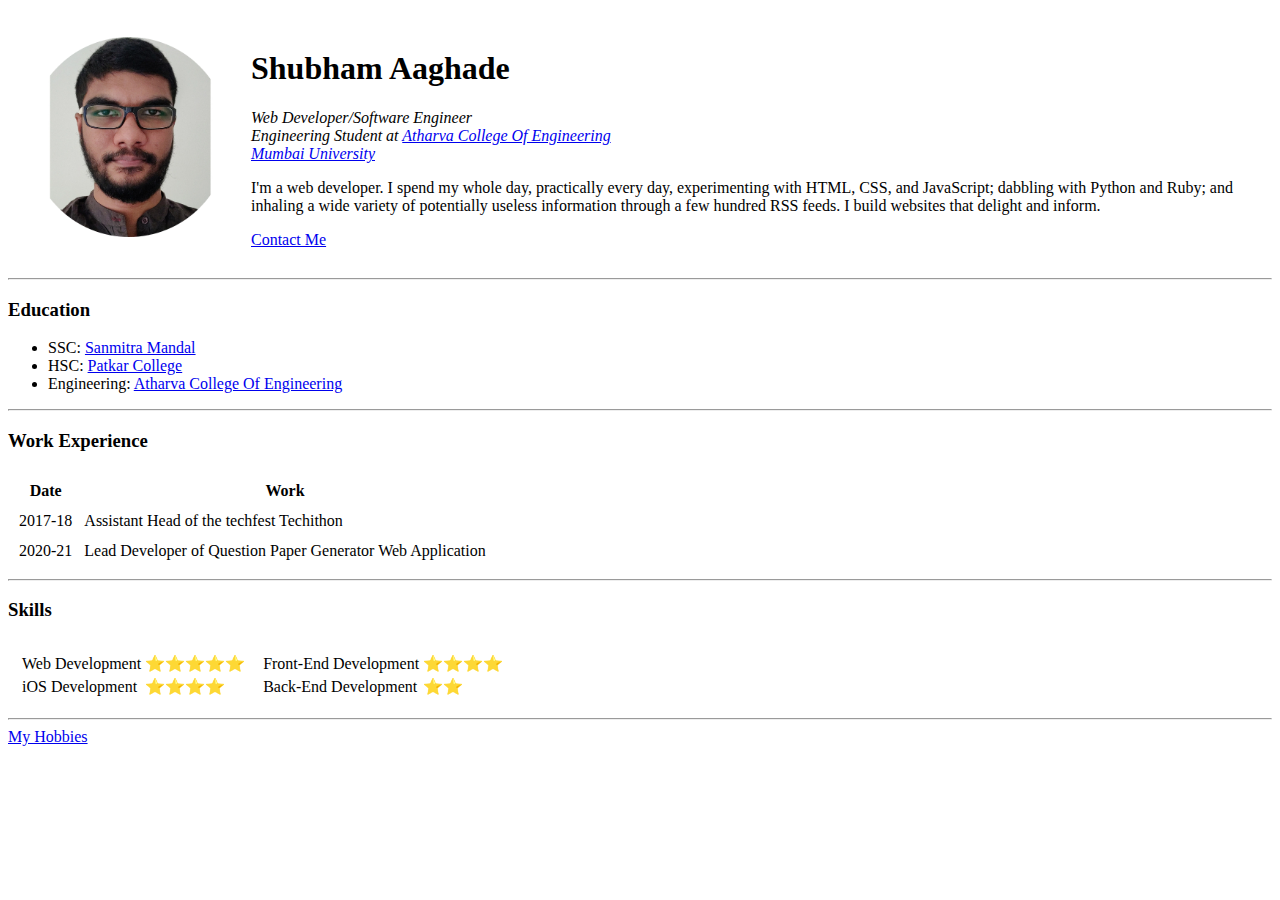
==== index.html @ 176b2334 "Initial commit" ====
<!DOCTYPE html>
<!--it tells which html version we are using-->
<html lang="en" dir="ltr">
<!--this line tells us that under this tag everything we write will come under html-->

<head>
  <meta charset="utf-8">
  <title>Shubham's Personal Site</title>
</head>

<body>
  <table cellspacing="20">
    <tr>
      <td><img src="Images/shubham.png" alt="Shubham's Profile Picture" style="width:200px;height:200px;"></td>
      <td>
        <h1>Shubham Aaghade</h1>
        <p><em>Web Developer/Software Engineer</em><br>
          <em>Engineering Student at <a href="https://www.atharvacoe.ac.in/" target="_blank">Atharva College Of Engineering</em></a><br>
          <a href="https://mu.ac.in/" target="_blank" title="Go to Mumbai University's Official Website"><em>Mumbai University</em></a>
        </p>
        <p>I'm a web developer. I spend my whole day, practically every day, experimenting with HTML, CSS, and JavaScript; dabbling with Python and Ruby; and inhaling a wide variety of potentially useless information through a few hundred RSS feeds.
          I
          build websites that delight and inform.</p>
        <a href="contact.html" target="_blank" title="Contact me through this link :)">Contact Me</a>
      </td>
    </tr>
  </table>
  <!--The HTML <a> tag defines a hyperlink.-->
  <hr>
  <!--Horizontal Line-->
  <h3>Education</h3>
  <ul>
    <!--Unordered List-->
    <li>SSC: <a href="https://www.justdial.com/Mumbai/Sanmitra-Mandal-Vidya-Mandir-Goregaon-East/022P1220678363I6P5F1_BZDET" target="_blank">Sanmitra Mandal</a></li>
    <li>HSC: <a href="https://www.patkarvardecollege.edu.in/" target="_blank" title=" Go to Patkar College's Official Website">Patkar College</a></li>
    <li>Engineering: <a href="https://www.atharvacoe.ac.in/" target="_blank" title=" Go to Atharva College's Official Website">Atharva College Of Engineering</a></li>
  </ul>
  <hr>
  <h3>Work Experience</h3>
  <table cellspacing="10">
    <thead>
      <tr>
        <th>Date</th>
        <th>Work</th>
      </tr>
    </thead>
    <tbody>
      <tr>
        <td>2017-18</td>
        <td>Assistant Head of the techfest Techithon</td>
      </tr>
      <tr>
        <td>2020-21</td>
        <td>Lead Developer of Question Paper Generator Web Application</td>
      </tr>
    </tbody>
    <tfoot>

    </tfoot>
  </table>
  <hr>
  <h3>Skills</h3>
  <table cellspacing="10">
    <tr>
      <td>
        <table>
          <tr>
            <td>Web Development</td>
            <td>⭐⭐⭐⭐⭐</td>
          </tr>
          <tr>
            <td>iOS Development</td>
            <td>⭐⭐⭐⭐</td>
          </tr>
        </table>
      </td>
      <td>
        <table>
          <tr>
            <td>Front-End Development</td>
            <td>⭐⭐⭐⭐</td>
          </tr>
          <tr>
            <td>Back-End Development</td>
            <td>⭐⭐</td>
          </tr>
        </table>

      </td>
    </tr>
  </table>
  <hr>
  <a href="hobbies.html" target="_blank" title="Go to My Hobbies">My Hobbies</a>
</body>

</html>
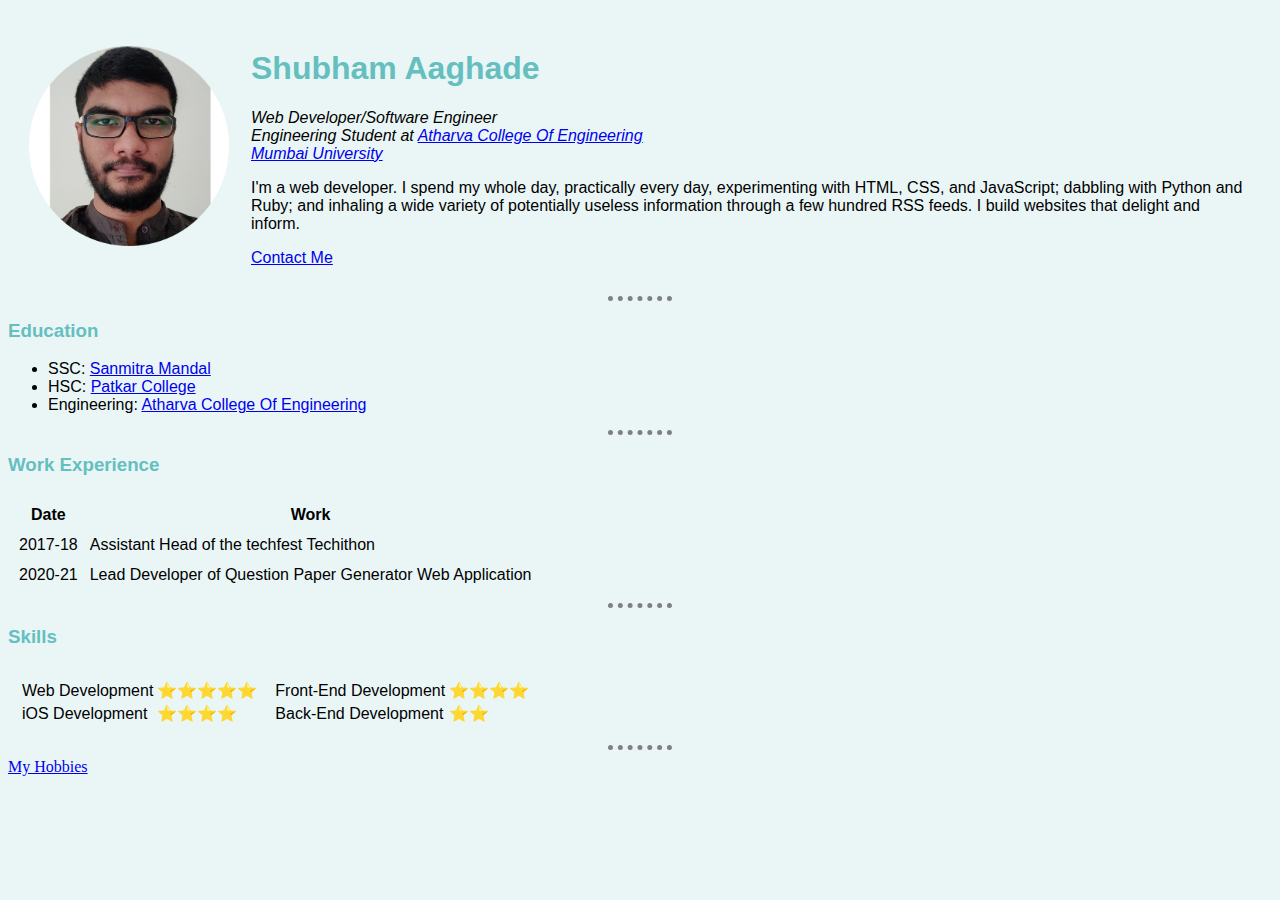
==== commit 3eec2f49: "Initial commit" ====
--- a/index.html
+++ b/index.html
@@ -6,6 +6,7 @@
 <head>
   <meta charset="utf-8">
   <title>Shubham's Personal Site</title>
+  <link rel="stylesheet" href="css/styles.css">
 </head>
 
 <body>
--- a/css/styles.css
+++ b/css/styles.css
@@ -0,0 +1,20 @@
+body {
+  background-color: #EAF6F6;
+}
+
+hr {
+  border-style: none;
+  border-top-style: dotted;
+  border-color: grey;
+  border-width: 5px;
+  width: 5%;
+}
+
+h1, h3 {
+  font-family: Tahoma, Verdana, sans-serif;
+  color: #66BFBF;
+}
+
+ul,table,p,form {
+  font-family: Tahoma, Verdana, sans-serif;
+}
